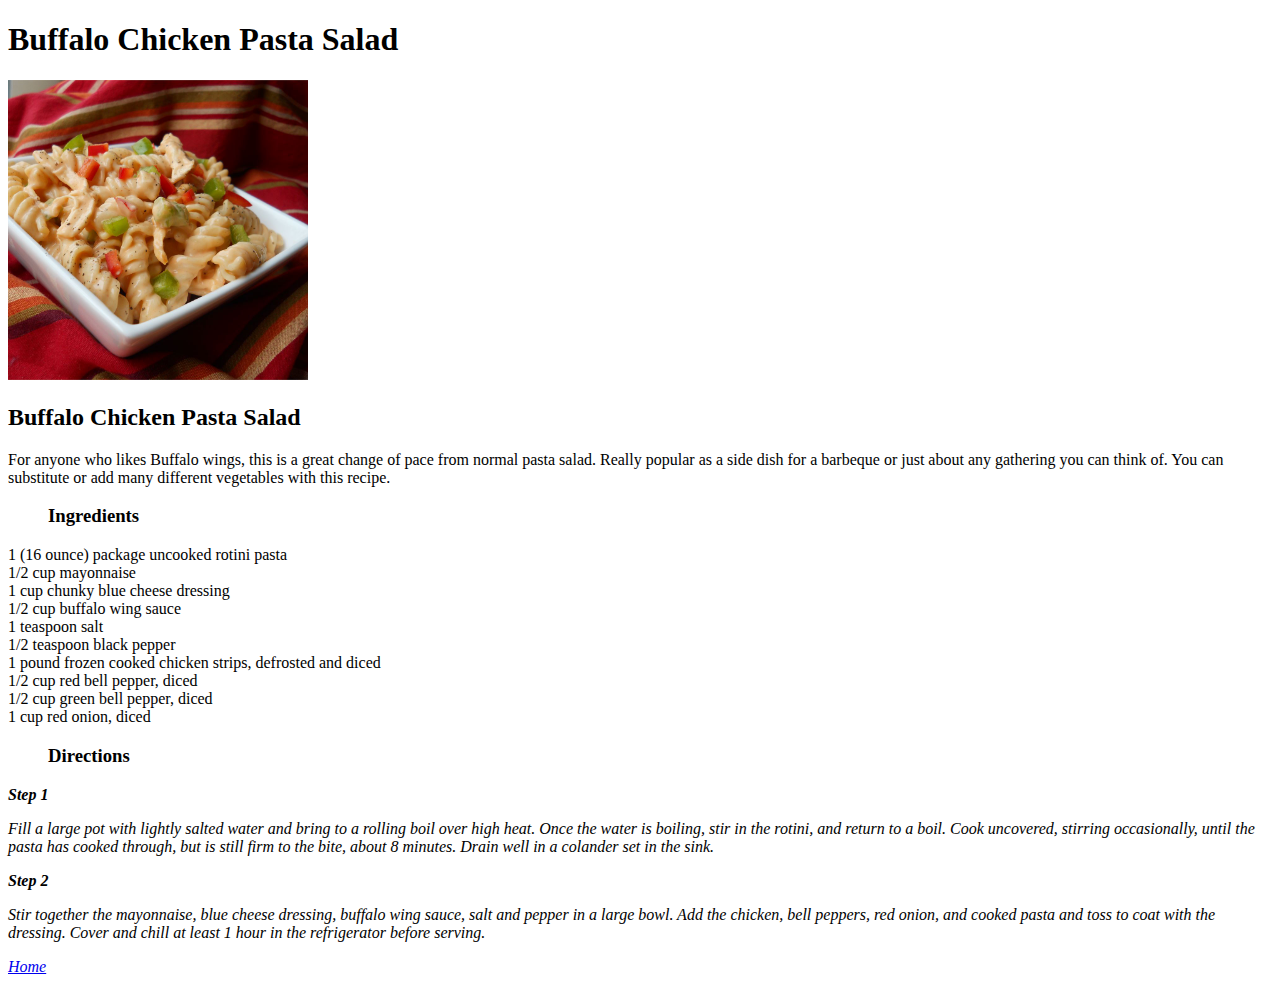
==== recipes/buffalo.html @ be9ecf4f "odin recipes html project" ====
<!DOCTYPE html>
<html lang="en">
<head>
    <meta charset="UTF-8">
    <meta http-equiv="X-UA-Compatible" content="IE=edge">
    <meta name="viewport" content="width=device-width, initial-scale=1.0">
    <title>Buffalo Chicken Pasta Salad</title>
</head>
<body>

    <h1>Buffalo Chicken Pasta Salad</h1>

    <img src="../recipes/img/buffalo.jpeg" width="300" Alt="Delicious Buffalo Chicken Pasta Salad" />

    <h2>Buffalo Chicken Pasta Salad</h2>

    <p>For anyone who likes Buffalo wings, this is a great change of pace from normal pasta salad. Really popular as a side dish for a barbeque or just about any gathering you can think of. You can substitute or add many different vegetables with this recipe.</p>

    <ul><h3>Ingredients</h3></ul>
    <li>1 (16 ounce) package uncooked rotini pasta</li>
    <li>1/2 cup mayonnaise</li>
    <li>1 cup chunky blue cheese dressing</li>
    <li>1/2 cup buffalo wing sauce</li>
    <li>1 teaspoon salt</li>
    <li>1/2 teaspoon black pepper</li>
    <li>1 pound frozen cooked chicken strips, defrosted and diced</li>
    <li>1/2 cup red bell pepper, diced</li>
    <li>1/2 cup green bell pepper, diced</li>
    <li>1 cup red onion, diced</li>

    <ol><h3>Directions</h3></ol>
        <li><em><strong>Step 1</strong></emZ></li>
            <p>Fill a large pot with lightly salted water and bring to a rolling boil over high heat. Once the water is boiling, stir in the rotini, and return to a boil. Cook uncovered, stirring occasionally, until the pasta has cooked through, but is still firm to the bite, about 8 minutes. Drain well in a colander set in the sink.</p>
        <li><em><strong>Step 2</strong></emZ></li>
            <p>Stir together the mayonnaise, blue cheese dressing, buffalo wing sauce, salt and pepper in a large bowl. Add the chicken, bell peppers, red onion, and cooked pasta and toss to coat with the dressing. Cover and chill at least 1 hour in the refrigerator before serving.</p>
            
    <a href=../index.html>Home</a>     
    
</body>
</html>
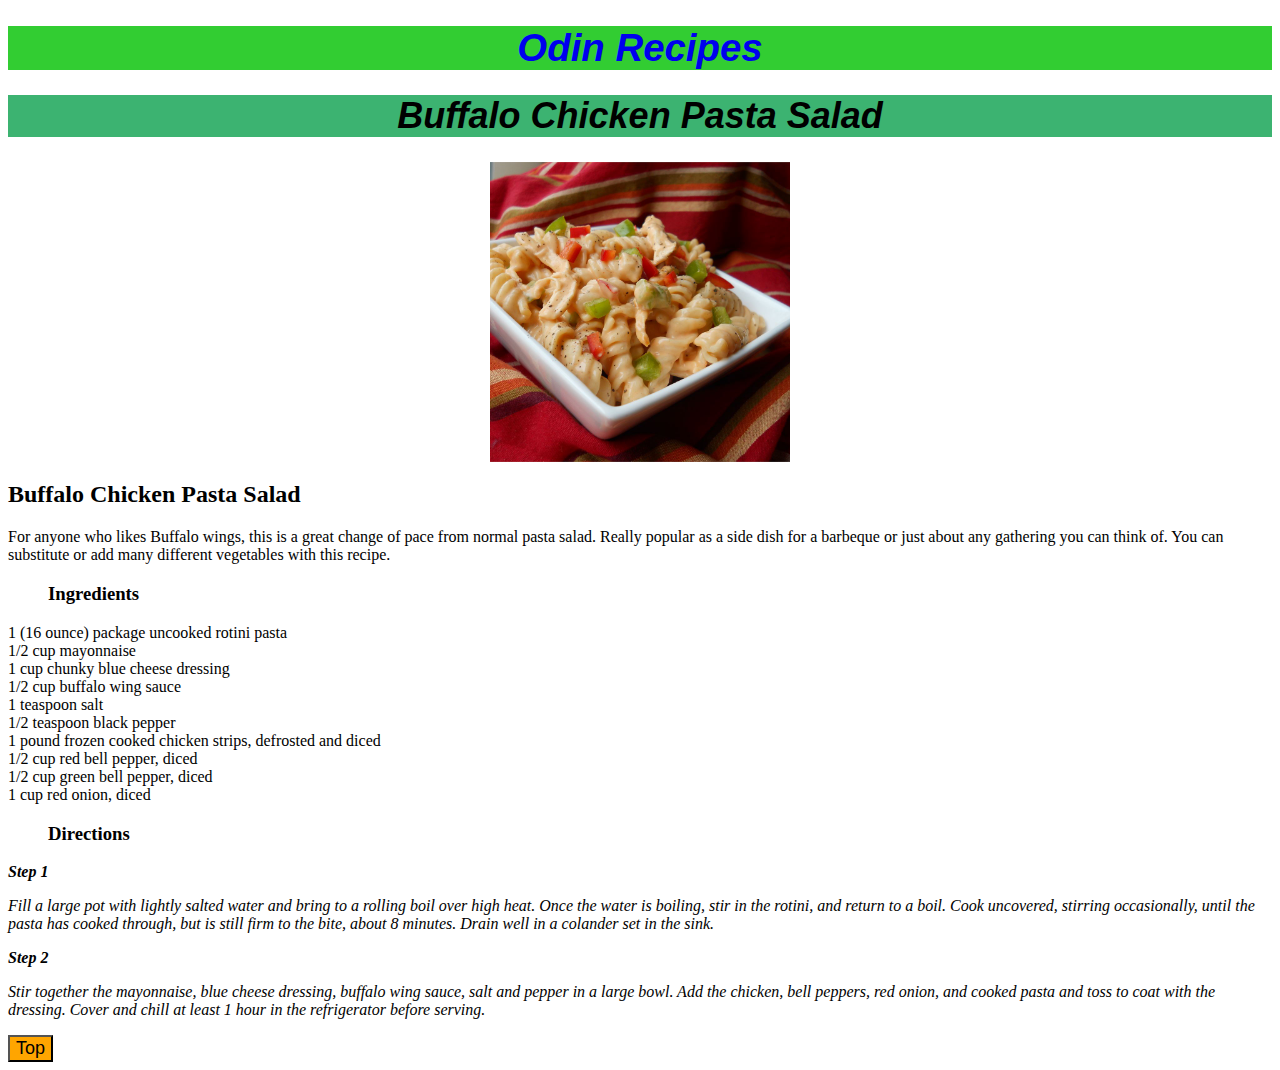
==== commit 4269ec22: "Se agregaron estilos css" ====
--- a/recipes/buffalo.html
+++ b/recipes/buffalo.html
@@ -5,13 +5,21 @@
     <meta http-equiv="X-UA-Compatible" content="IE=edge">
     <meta name="viewport" content="width=device-width, initial-scale=1.0">
     <title>Buffalo Chicken Pasta Salad</title>
+    <link rel="stylesheet" href="../css/styles.css">
 </head>
 <body>
+    <a href="#top"></a>
+    <div class="logo">
+    <a href=../index.html><h1>Odin Recipes</h1></a>    
+    </div>
 
+    <div class="title">
     <h1>Buffalo Chicken Pasta Salad</h1>
-
-    <img src="../recipes/img/buffalo.jpeg" width="300" Alt="Delicious Buffalo Chicken Pasta Salad" />
-
+    </div>
+    
+    <div>
+    <img class="imgrecipe" src="../recipes/img/buffalo.jpeg" width="300" Alt="Delicious Buffalo Chicken Pasta Salad" />
+    </div>
     <h2>Buffalo Chicken Pasta Salad</h2>
 
     <p>For anyone who likes Buffalo wings, this is a great change of pace from normal pasta salad. Really popular as a side dish for a barbeque or just about any gathering you can think of. You can substitute or add many different vegetables with this recipe.</p>
@@ -34,7 +42,8 @@
         <li><em><strong>Step 2</strong></emZ></li>
             <p>Stir together the mayonnaise, blue cheese dressing, buffalo wing sauce, salt and pepper in a large bowl. Add the chicken, bell peppers, red onion, and cooked pasta and toss to coat with the dressing. Cover and chill at least 1 hour in the refrigerator before serving.</p>
             
-    <a href=../index.html>Home</a>     
-    
+            <div>
+            <a href=#top><button class="buttonTop">Top</button></a>     
+            </div>    
 </body>
 </html>--- a/css/styles.css
+++ b/css/styles.css
@@ -0,0 +1,56 @@
+/* Styles css*/
+
+.logo{
+    font-family: Verdana, Geneva, Tahoma, sans-serif ;
+    font-size: larger;
+    font-weight: bold;
+    font-style: italic ;
+    background-color: limegreen;
+    width: auto;
+    text-align: center;   
+}
+
+.recipes{
+    width: max-content;
+    margin-left: auto;
+    margin-right: auto;
+    background-color:mediumseagreen;
+    padding-top: 2px;
+    padding-bottom: 2px;
+    font-family: 'Times New Roman', Times, serif;
+    font-size: larger;
+    font-weight: bold;
+    font-style: italic ;
+    text-align: center;
+}
+
+.recipes1:hover{
+    background-color: lightGreen ;
+}
+
+.title{
+    font-family: Verdana, Tahoma, sans-serif;
+    font-size: large;
+    font-weight: bold;
+    font-style: italic;
+    background-color: mediumseagreen;
+    width: auto;
+    text-align: center;
+}
+
+.imgrecipe{
+    display: block;
+    margin: auto;
+}
+
+.buttonTop{
+    margin-left: auto;
+    margin-right: auto;
+    font-size: 18px;
+    font:bold;
+    color:black;
+    background-color: orange;
+}
+
+a:link, a:visited {text-decoration:none};
+
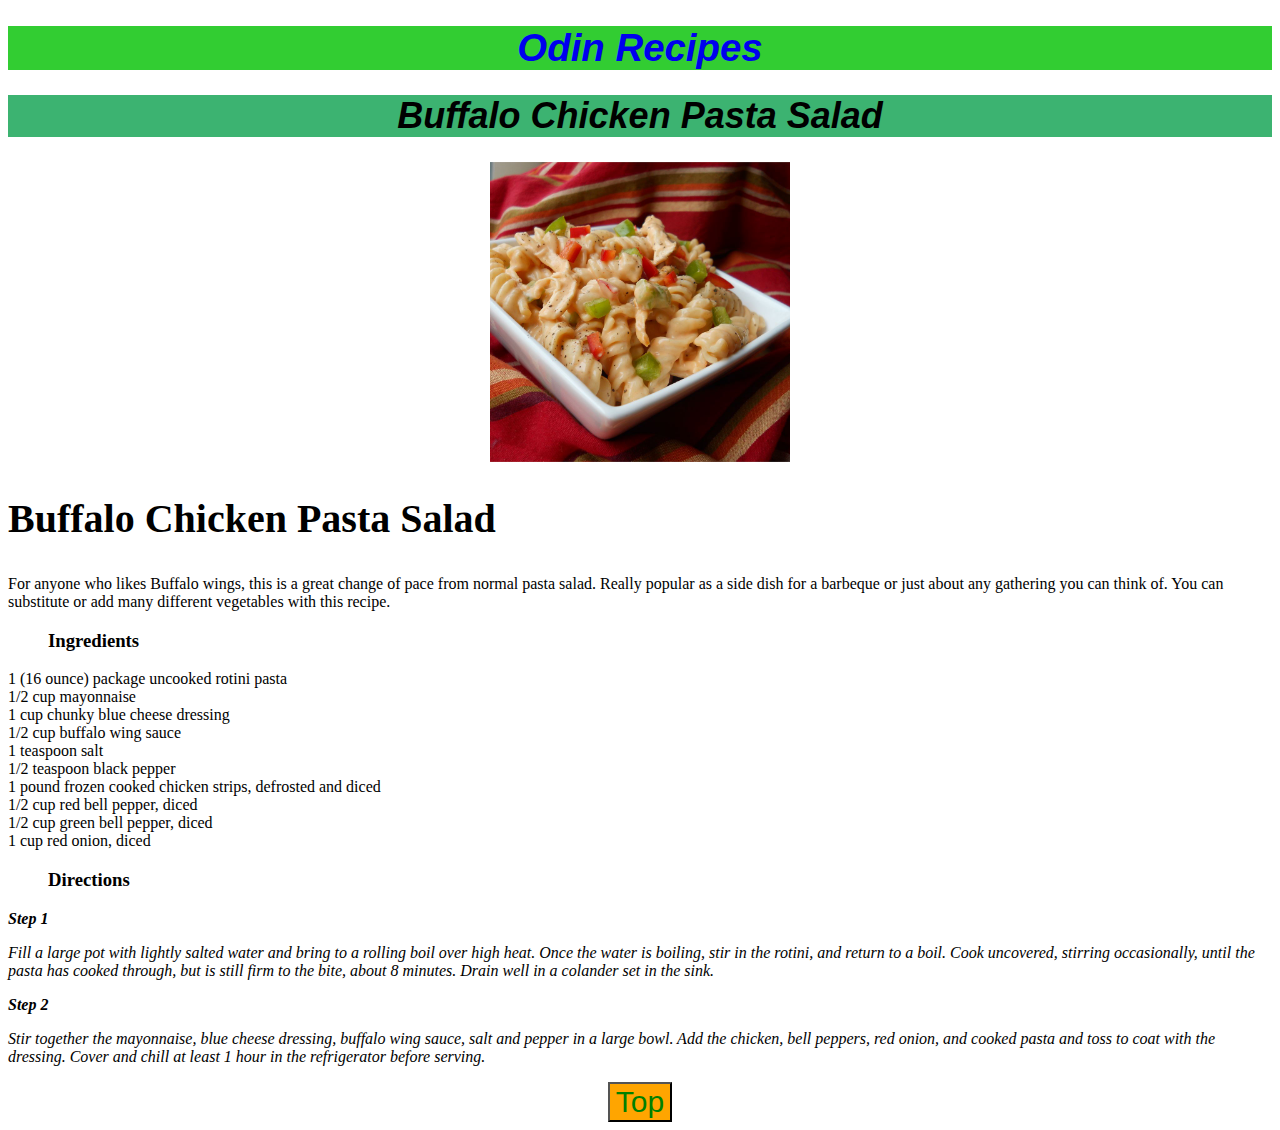
==== commit 7fc62197: "actualización de estilos" ====
--- a/recipes/buffalo.html
+++ b/recipes/buffalo.html
@@ -20,7 +20,8 @@
     <div>
     <img class="imgrecipe" src="../recipes/img/buffalo.jpeg" width="300" Alt="Delicious Buffalo Chicken Pasta Salad" />
     </div>
-    <h2>Buffalo Chicken Pasta Salad</h2>
+
+    <h2 class="titledesc">Buffalo Chicken Pasta Salad</h2>
 
     <p>For anyone who likes Buffalo wings, this is a great change of pace from normal pasta salad. Really popular as a side dish for a barbeque or just about any gathering you can think of. You can substitute or add many different vegetables with this recipe.</p>
 
--- a/css/styles.css
+++ b/css/styles.css
@@ -25,7 +25,9 @@
 }
 
 .recipes1:hover{
-    background-color: lightGreen ;
+    width: 600px;
+    background-color: limeGreen;
+    color:ivory;
 }
 
 .title{
@@ -43,12 +45,19 @@
     margin: auto;
 }
 
+.titledesc{
+    border-top: 10px;
+    border-bottom: 10px;
+    border-color: black;
+    font-size: 40px;
+}
+
 .buttonTop{
-    margin-left: auto;
-    margin-right: auto;
-    font-size: 18px;
+    display: block;
+    margin: auto;
+    font-size: 30px;
     font:bold;
-    color:black;
+    color: green;
     background-color: orange;
 }
 
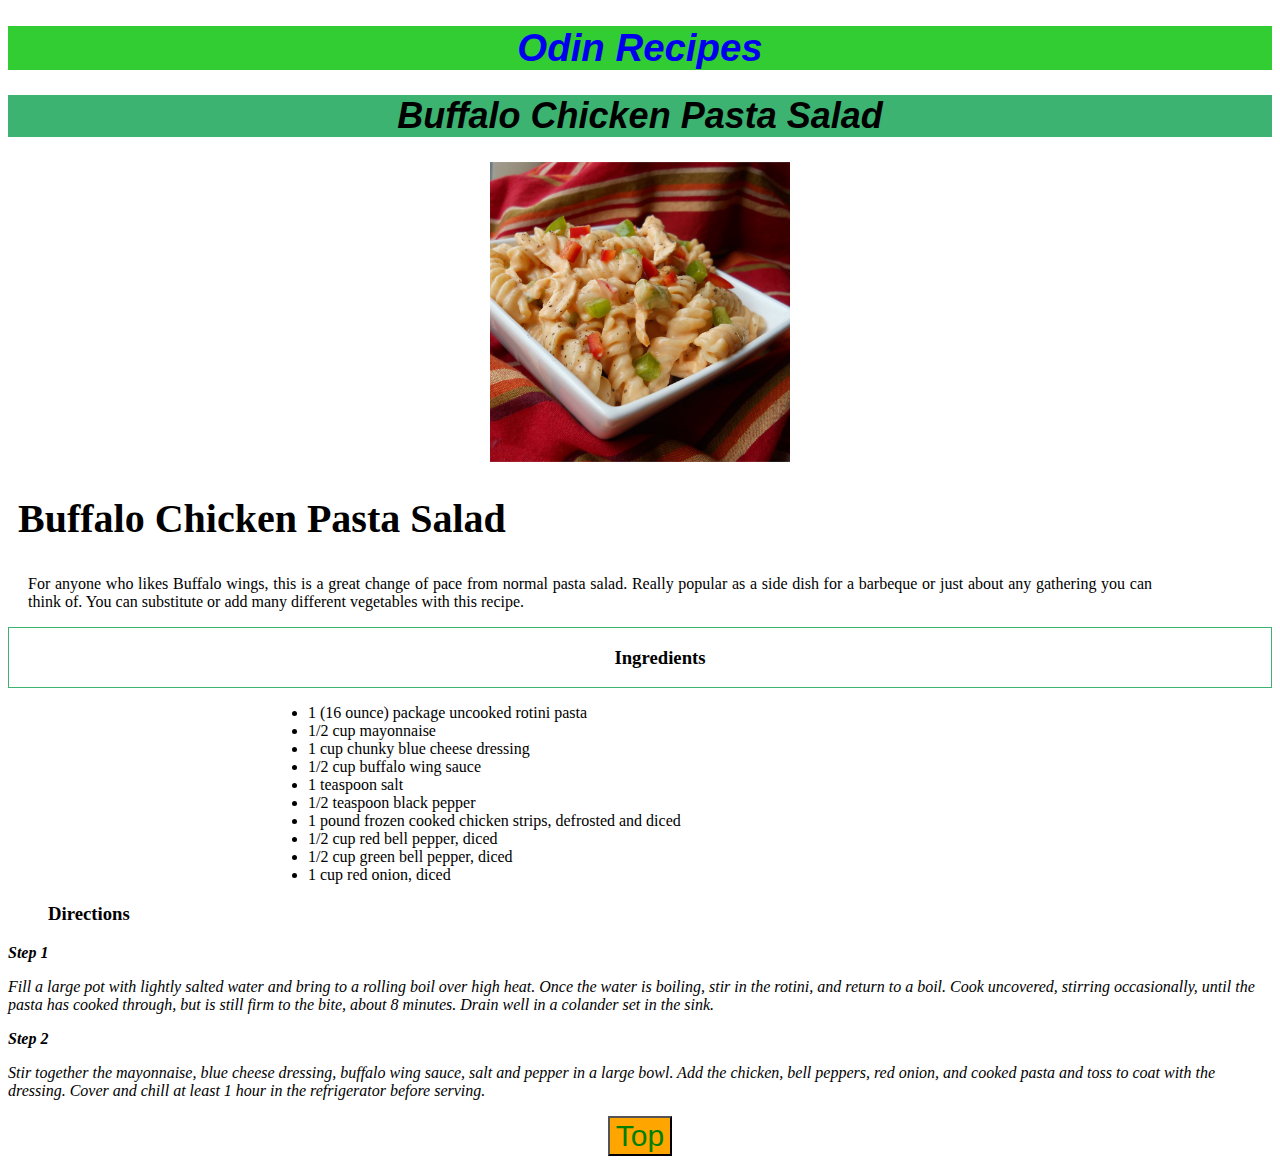
==== commit ffdd7ec7: "Segunda actualización estilos css" ====
--- a/recipes/buffalo.html
+++ b/recipes/buffalo.html
@@ -23,9 +23,10 @@
 
     <h2 class="titledesc">Buffalo Chicken Pasta Salad</h2>
 
-    <p>For anyone who likes Buffalo wings, this is a great change of pace from normal pasta salad. Really popular as a side dish for a barbeque or just about any gathering you can think of. You can substitute or add many different vegetables with this recipe.</p>
+    <p class="desc">For anyone who likes Buffalo wings, this is a great change of pace from normal pasta salad. Really popular as a side dish for a barbeque or just about any gathering you can think of. You can substitute or add many different vegetables with this recipe.</p>
 
-    <ul><h3>Ingredients</h3></ul>
+    <ul class="ingredients"><h3>Ingredients</h3></ul>
+    <div class="li">
     <li>1 (16 ounce) package uncooked rotini pasta</li>
     <li>1/2 cup mayonnaise</li>
     <li>1 cup chunky blue cheese dressing</li>
@@ -36,6 +37,7 @@
     <li>1/2 cup red bell pepper, diced</li>
     <li>1/2 cup green bell pepper, diced</li>
     <li>1 cup red onion, diced</li>
+    </div>
 
     <ol><h3>Directions</h3></ol>
         <li><em><strong>Step 1</strong></emZ></li>
--- a/css/styles.css
+++ b/css/styles.css
@@ -15,8 +15,6 @@
     margin-left: auto;
     margin-right: auto;
     background-color:mediumseagreen;
-    padding-top: 2px;
-    padding-bottom: 2px;
     font-family: 'Times New Roman', Times, serif;
     font-size: larger;
     font-weight: bold;
@@ -25,10 +23,12 @@
 }
 
 .recipes1:hover{
-    width: 600px;
-    background-color: limeGreen;
+    width: auto;
+    background-color: Green;
+    font-family: Times;
     color:ivory;
 }
+
 
 .title{
     font-family: Verdana, Tahoma, sans-serif;
@@ -46,11 +46,29 @@
 }
 
 .titledesc{
+    margin-left: 10px;
     border-top: 10px;
     border-bottom: 10px;
     border-color: black;
     font-size: 40px;
 }
+
+.desc{
+    margin-left: 20px;
+    margin-right: 120px;
+    text-align: justify;
+}
+
+.ingredients{
+    border: 1px solid mediumseagreen;
+    text-align: center;
+}
+
+.li{
+    margin-left: 300px;
+    text-align: justify;
+}
+
 
 .buttonTop{
     display: block;
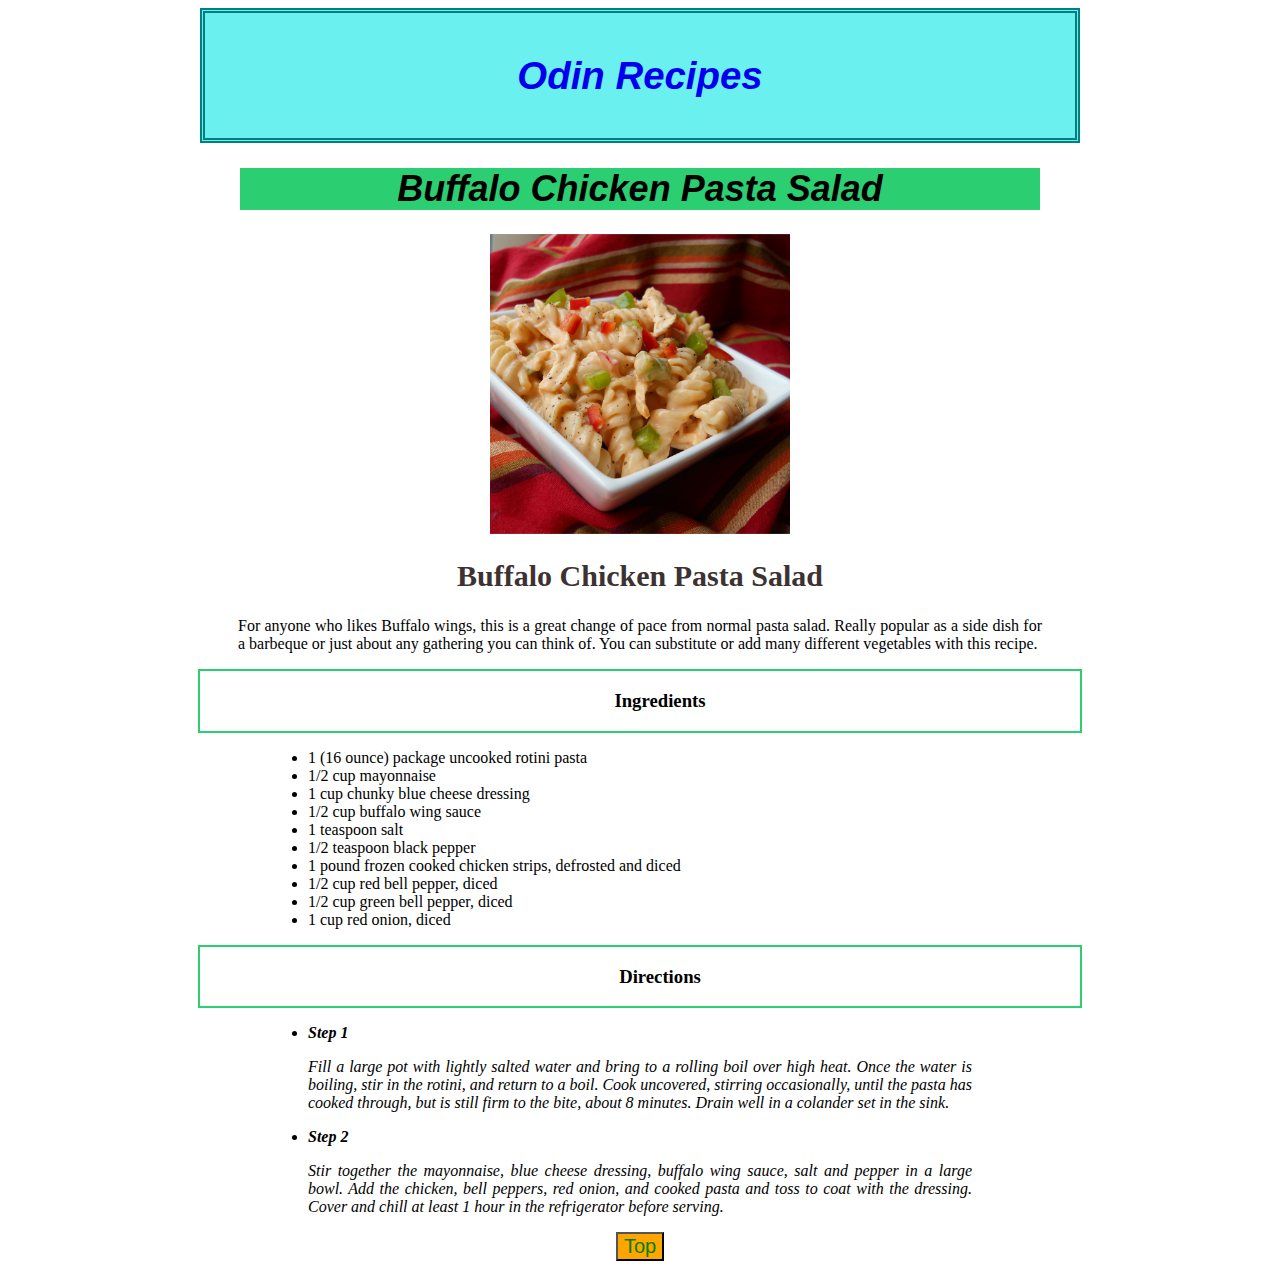
==== commit e51fa895: "Final edition of css" ====
--- a/recipes/buffalo.html
+++ b/recipes/buffalo.html
@@ -39,12 +39,14 @@
     <li>1 cup red onion, diced</li>
     </div>
 
-    <ol><h3>Directions</h3></ol>
+    <ol class="ingredients"><h3>Directions</h3></ol>
+    <div class="li">
         <li><em><strong>Step 1</strong></emZ></li>
             <p>Fill a large pot with lightly salted water and bring to a rolling boil over high heat. Once the water is boiling, stir in the rotini, and return to a boil. Cook uncovered, stirring occasionally, until the pasta has cooked through, but is still firm to the bite, about 8 minutes. Drain well in a colander set in the sink.</p>
         <li><em><strong>Step 2</strong></emZ></li>
             <p>Stir together the mayonnaise, blue cheese dressing, buffalo wing sauce, salt and pepper in a large bowl. Add the chicken, bell peppers, red onion, and cooked pasta and toss to coat with the dressing. Cover and chill at least 1 hour in the refrigerator before serving.</p>
-            
+        </div>
+                
             <div>
             <a href=#top><button class="buttonTop">Top</button></a>     
             </div>    
--- a/css/styles.css
+++ b/css/styles.css
@@ -1,31 +1,41 @@
 /* Styles css*/
 
 .logo{
-    font-family: Verdana, Geneva, Tahoma, sans-serif ;
+    width: 840px;
+    padding: 15px;
+    border: thick double Teal;
+    background-color: rgb(107, 240, 240);
+    font-family: Verdana, Tahoma, sans-serif;
     font-size: larger;
     font-weight: bold;
-    font-style: italic ;
-    background-color: limegreen;
-    width: auto;
-    text-align: center;   
+    font-style: italic;
+    text-align: center;
+    color: rgb(26, 65, 2);
+    margin-left: auto;
+    margin-right: auto;
+    margin-bottom: 10px;   
+}
+
+.logo h5{
+    color:rgb(126, 83, 9);
 }
 
 .recipes{
     width: max-content;
     margin-left: auto;
     margin-right: auto;
-    background-color:mediumseagreen;
-    font-family: 'Times New Roman', Times, serif;
+    padding: 5px;
+    background-color:rgb(43, 207, 114);
+    font-family: Verdana, Tahoma, sans-serif;
     font-size: larger;
     font-weight: bold;
-    font-style: italic ;
     text-align: center;
+    color: rgb(47, 94, 14);
 }
 
-.recipes1:hover{
-    width: auto;
-    background-color: Green;
-    font-family: Times;
+.recipes1:hover {
+    /*width: max-content;*/
+    background-color: rgb(23, 201, 23);
     color:ivory;
 }
 
@@ -35,8 +45,10 @@
     font-size: large;
     font-weight: bold;
     font-style: italic;
-    background-color: mediumseagreen;
-    width: auto;
+    background-color: rgb(43, 207, 114);
+    margin-left: auto;
+    margin-right: auto;
+    width: 800px;
     text-align: center;
 }
 
@@ -46,26 +58,34 @@
 }
 
 .titledesc{
-    margin-left: 10px;
     border-top: 10px;
     border-bottom: 10px;
     border-color: black;
-    font-size: 40px;
+    text-align: center;
+    font-size: 30px;
+    color:rgb(61, 50, 50)
+
 }
 
 .desc{
-    margin-left: 20px;
-    margin-right: 120px;
+    margin-left: 230px;
+    margin-right: 230px;
     text-align: justify;
 }
 
+
+
 .ingredients{
-    border: 1px solid mediumseagreen;
+    margin-left: auto;
+    margin-right: auto;
+    width: 840px;
+    border: 2px solid rgb(43, 207, 114);
     text-align: center;
 }
 
 .li{
     margin-left: 300px;
+    margin-right: 300px;
     text-align: justify;
 }
 
@@ -73,7 +93,7 @@
 .buttonTop{
     display: block;
     margin: auto;
-    font-size: 30px;
+    font-size: 20px;
     font:bold;
     color: green;
     background-color: orange;
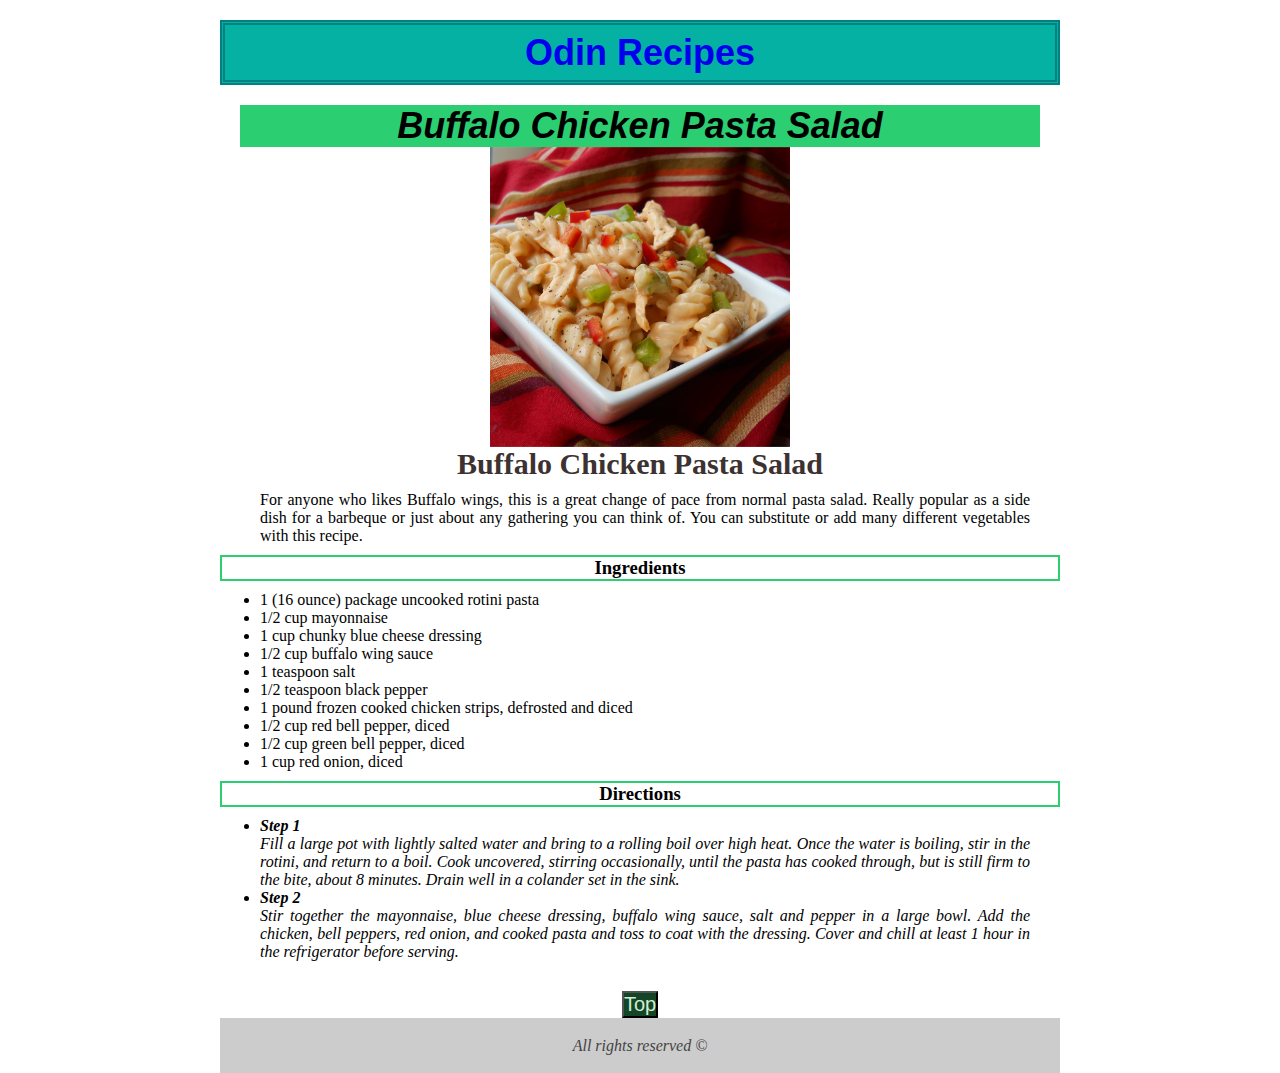
==== commit e04be2ed: "More css changes" ====
--- a/recipes/buffalo.html
+++ b/recipes/buffalo.html
@@ -1,5 +1,6 @@
 <!DOCTYPE html>
 <html lang="en">
+
 <head>
     <meta charset="UTF-8">
     <meta http-equiv="X-UA-Compatible" content="IE=edge">
@@ -7,48 +8,69 @@
     <title>Buffalo Chicken Pasta Salad</title>
     <link rel="stylesheet" href="../css/styles.css">
 </head>
+
 <body>
     <a href="#top"></a>
-    <div class="logo">
-    <a href=../index.html><h1>Odin Recipes</h1></a>    
+    <div class="general">
+        <div class="logo">
+            <a href=../index.html>
+                <h1>Odin Recipes</h1>
+            </a>
+        </div>
+
+        <div class="title">
+            <h1>Buffalo Chicken Pasta Salad</h1>
+        </div>
+
+        <div>
+            <img class="imgrecipe" src="../recipes/img/buffalo.jpeg" width="300"
+                Alt="Delicious Buffalo Chicken Pasta Salad" />
+        </div>
+
+        <h2 class="titledesc">Buffalo Chicken Pasta Salad</h2>
+
+        <p class="desc">For anyone who likes Buffalo wings, this is a great change of pace from normal pasta salad.
+            Really popular as a side dish for a barbeque or just about any gathering you can think of. You can
+            substitute or add many different vegetables with this recipe.</p>
+
+        <ul class="ingredients">
+            <h3>Ingredients</h3>
+        </ul>
+        <div class="li">
+            <li>1 (16 ounce) package uncooked rotini pasta</li>
+            <li>1/2 cup mayonnaise</li>
+            <li>1 cup chunky blue cheese dressing</li>
+            <li>1/2 cup buffalo wing sauce</li>
+            <li>1 teaspoon salt</li>
+            <li>1/2 teaspoon black pepper</li>
+            <li>1 pound frozen cooked chicken strips, defrosted and diced</li>
+            <li>1/2 cup red bell pepper, diced</li>
+            <li>1/2 cup green bell pepper, diced</li>
+            <li>1 cup red onion, diced</li>
+        </div>
+
+        <ol class="ingredients">
+            <h3>Directions</h3>
+        </ol>
+        <div class="li">
+            <li><em><strong>Step 1</strong></emZ>
+            </li>
+            <p>Fill a large pot with lightly salted water and bring to a rolling boil over high heat. Once the water is
+                boiling, stir in the rotini, and return to a boil. Cook uncovered, stirring occasionally, until the
+                pasta has cooked through, but is still firm to the bite, about 8 minutes. Drain well in a colander set
+                in the sink.</p>
+            <li><em><strong>Step 2</strong></emZ>
+            </li>
+            <p>Stir together the mayonnaise, blue cheese dressing, buffalo wing sauce, salt and pepper in a large bowl.
+                Add the chicken, bell peppers, red onion, and cooked pasta and toss to coat with the dressing. Cover and
+                chill at least 1 hour in the refrigerator before serving.</p>
+        </div>
+
+        <div>
+            <a href=#top><button class="buttonTop">Top</button></a>
+        </div>
+        <footer class="footer">All rights reserved &copy;</footer>
     </div>
+</body>
 
-    <div class="title">
-    <h1>Buffalo Chicken Pasta Salad</h1>
-    </div>
-    
-    <div>
-    <img class="imgrecipe" src="../recipes/img/buffalo.jpeg" width="300" Alt="Delicious Buffalo Chicken Pasta Salad" />
-    </div>
-
-    <h2 class="titledesc">Buffalo Chicken Pasta Salad</h2>
-
-    <p class="desc">For anyone who likes Buffalo wings, this is a great change of pace from normal pasta salad. Really popular as a side dish for a barbeque or just about any gathering you can think of. You can substitute or add many different vegetables with this recipe.</p>
-
-    <ul class="ingredients"><h3>Ingredients</h3></ul>
-    <div class="li">
-    <li>1 (16 ounce) package uncooked rotini pasta</li>
-    <li>1/2 cup mayonnaise</li>
-    <li>1 cup chunky blue cheese dressing</li>
-    <li>1/2 cup buffalo wing sauce</li>
-    <li>1 teaspoon salt</li>
-    <li>1/2 teaspoon black pepper</li>
-    <li>1 pound frozen cooked chicken strips, defrosted and diced</li>
-    <li>1/2 cup red bell pepper, diced</li>
-    <li>1/2 cup green bell pepper, diced</li>
-    <li>1 cup red onion, diced</li>
-    </div>
-
-    <ol class="ingredients"><h3>Directions</h3></ol>
-    <div class="li">
-        <li><em><strong>Step 1</strong></emZ></li>
-            <p>Fill a large pot with lightly salted water and bring to a rolling boil over high heat. Once the water is boiling, stir in the rotini, and return to a boil. Cook uncovered, stirring occasionally, until the pasta has cooked through, but is still firm to the bite, about 8 minutes. Drain well in a colander set in the sink.</p>
-        <li><em><strong>Step 2</strong></emZ></li>
-            <p>Stir together the mayonnaise, blue cheese dressing, buffalo wing sauce, salt and pepper in a large bowl. Add the chicken, bell peppers, red onion, and cooked pasta and toss to coat with the dressing. Cover and chill at least 1 hour in the refrigerator before serving.</p>
-        </div>
-                
-            <div>
-            <a href=#top><button class="buttonTop">Top</button></a>     
-            </div>    
-</body>
 </html>--- a/css/styles.css
+++ b/css/styles.css
@@ -1,44 +1,58 @@
 /* Styles css*/
 
+*{
+    margin: 0px;
+    padding: 0px;
+    text-decoration: none;
+}
+
+.general {
+    width: 840px;
+    margin: 0px auto;
+    margin-top: 20px;
+}
+
 .logo{
-    width: 840px;
-    padding: 15px;
+    margin-bottom: 20px;
+    padding: 10px;
     border: thick double Teal;
-    background-color: rgb(107, 240, 240);
+    background-color: rgb(5, 177, 162);
     font-family: Verdana, Tahoma, sans-serif;
-    font-size: larger;
-    font-weight: bold;
-    font-style: italic;
+    font-size: 18px;
     text-align: center;
-    color: rgb(26, 65, 2);
-    margin-left: auto;
-    margin-right: auto;
-    margin-bottom: 10px;   
+    line-height: 35px;
+    color: rgb(26, 65, 2);   
 }
 
 .logo h5{
-    color:rgb(126, 83, 9);
+    color:rgb(99, 64, 3);
 }
 
-.recipes{
-    width: max-content;
-    margin-left: auto;
-    margin-right: auto;
-    padding: 5px;
-    background-color:rgb(43, 207, 114);
+.recipes {
     font-family: Verdana, Tahoma, sans-serif;
-    font-size: larger;
-    font-weight: bold;
     text-align: center;
-    color: rgb(47, 94, 14);
 }
 
-.recipes1:hover {
-    /*width: max-content;*/
-    background-color: rgb(23, 201, 23);
+.recipes ul li {
+    padding: 10px;
+    background-color: rgb(43, 94, 7);
+    border-bottom: 1px solid rgb(194, 236, 194);
+    list-style-type: none;
+}
+
+.recipes ul li a{
+    padding: 10px;
     color:ivory;
 }
 
+.recipes ul li:hover{
+    background-color: rgb(43, 207, 114);
+    cursor: pointer;
+}
+
+.recipes ul li:hover a{
+    background-color: rgb(43, 207, 114);
+}
 
 .title{
     font-family: Verdana, Tahoma, sans-serif;
@@ -68,36 +82,42 @@
 }
 
 .desc{
-    margin-left: 230px;
-    margin-right: 230px;
+    margin-left: 30px;
+    margin-right: 20px;
+    padding: 10px;
     text-align: justify;
 }
-
-
 
 .ingredients{
     margin-left: auto;
     margin-right: auto;
-    width: 840px;
     border: 2px solid rgb(43, 207, 114);
     text-align: center;
 }
 
 .li{
-    margin-left: 300px;
-    margin-right: 300px;
+    margin-left: 30px;
+    margin-right: 20px;
+    padding: 10px;
     text-align: justify;
 }
-
 
 .buttonTop{
     display: block;
     margin: auto;
+    margin-top: 20px;
     font-size: 20px;
     font:bold;
-    color: green;
-    background-color: orange;
+    color: rgb(212, 235, 212);
+    background-color: rgb(19, 70, 38);
 }
 
-a:link, a:visited {text-decoration:none};
+.footer {
+    width: 100%;
+    height: 55px;
+    line-height: 55px;
+    background: #ccc;
+    text-align: center;
+    color: #444;
+}
 
